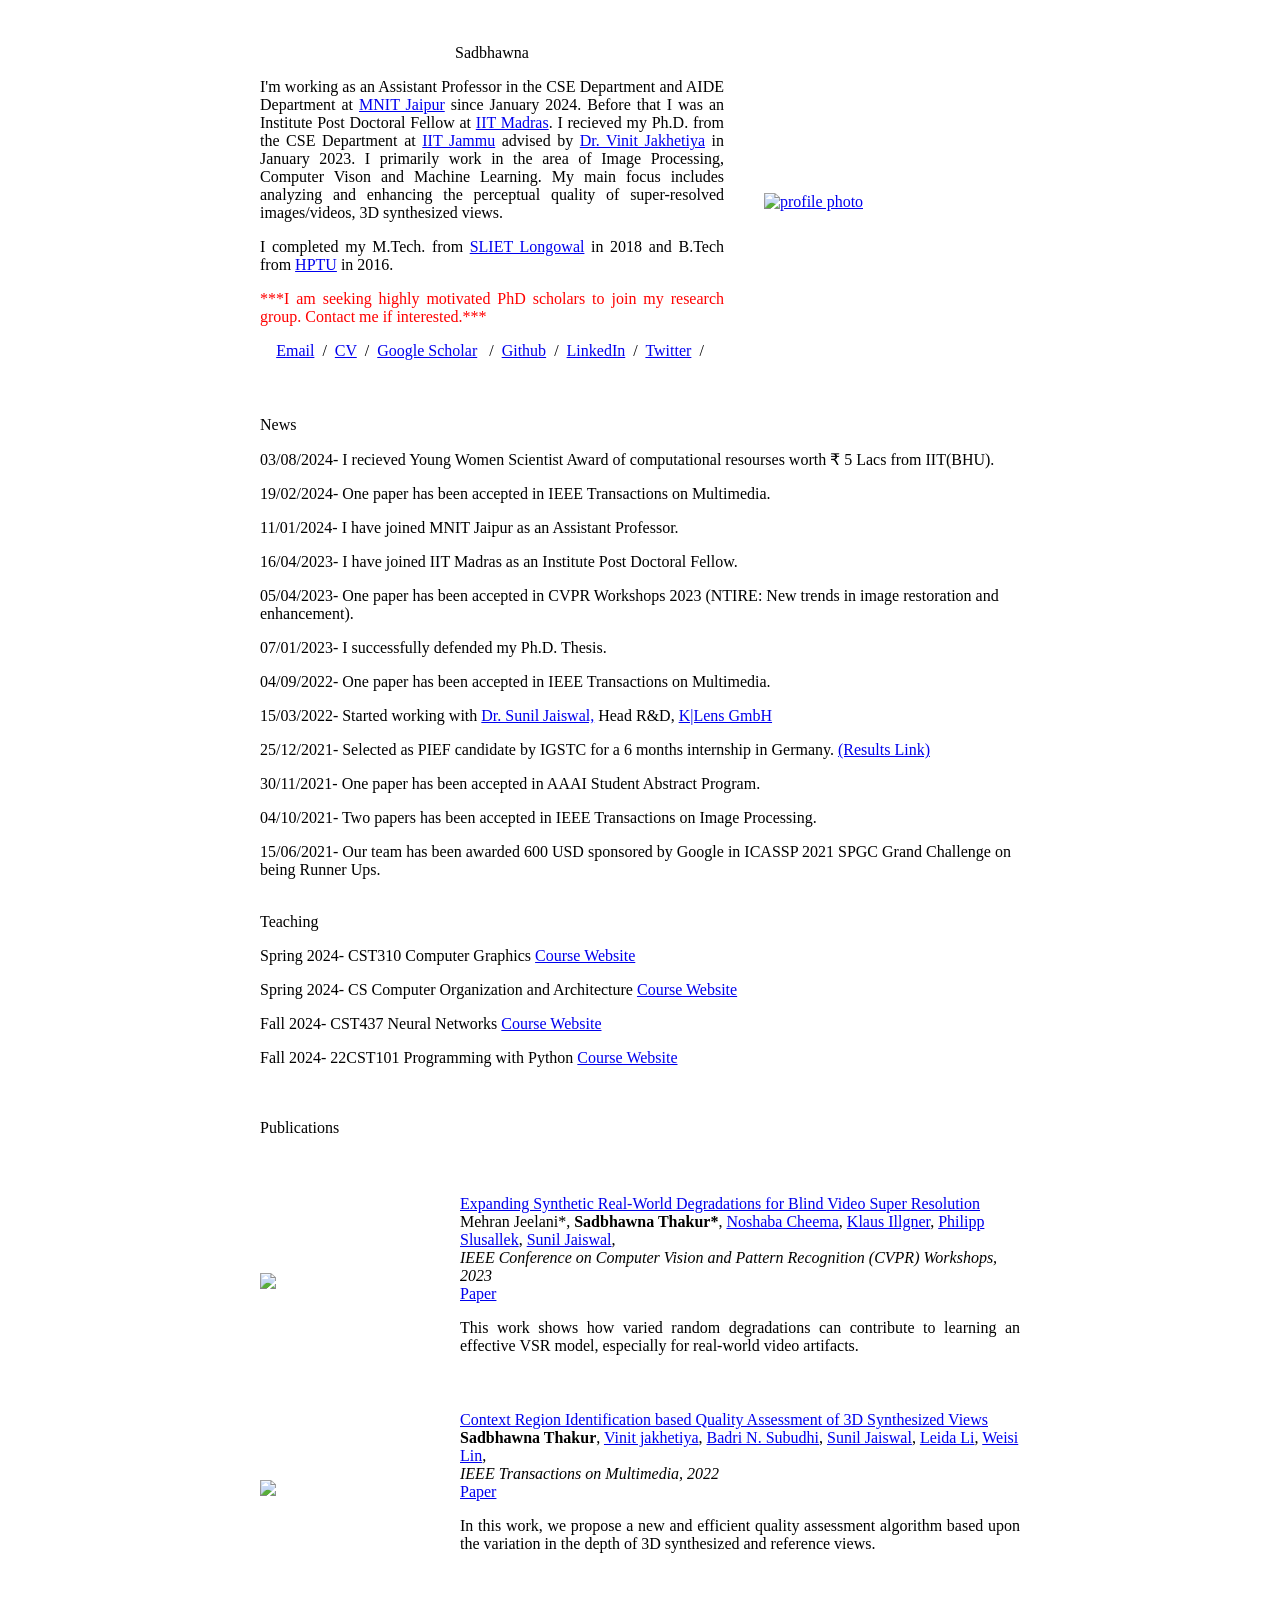
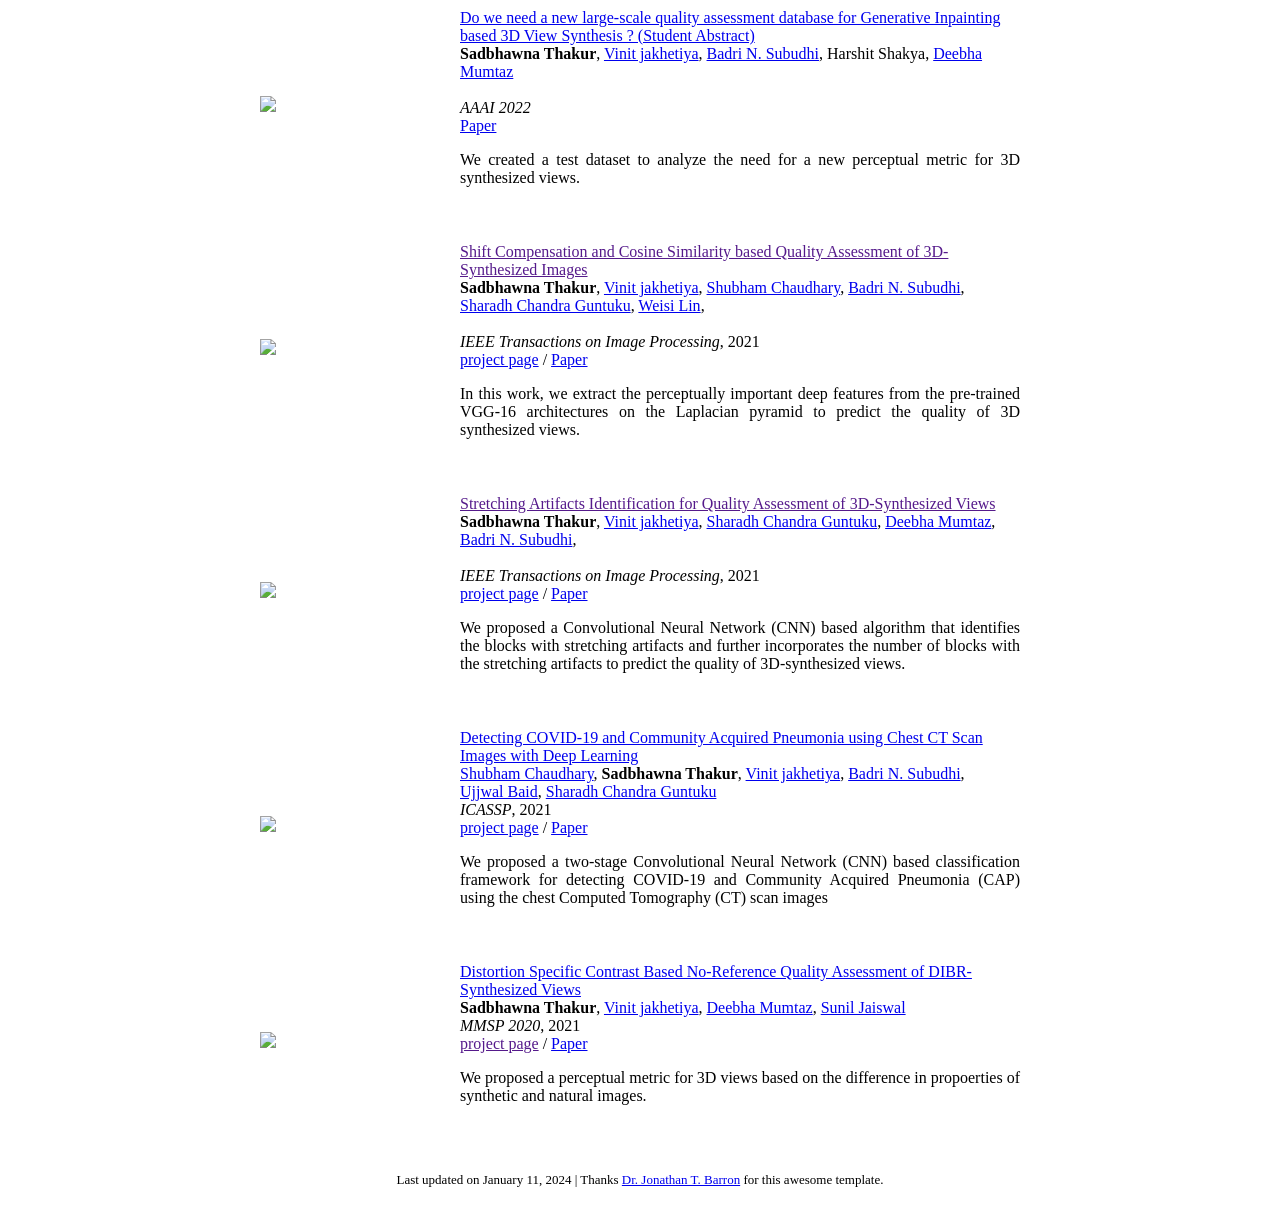
==== index.html @ 71401a36 "Update index.html computer_organisation href updated to correct one the href for computer organizati" ====
<!DOCTYPE HTML>
<html lang="en"><head><meta http-equiv="Content-Type" content="text/html; charset=UTF-8">

  <title>Sadbhawna</title>
  
  <meta name="author" content="Sadbhawna">
  <meta name="viewport" content="width=device-width, initial-scale=1">

<style>
#parent{
width: 10%;
margin: 0 auto;
}
</style>

  
  <link rel="stylesheet" type="text/css" href="stylesheet.css">
  <link rel="icon" type="image/png" href="images/sadbhawna.png">
<meta name="google-site-verification" content="google-site-verification=tPEfPlEVnVvt6TFG9wuwRVDjNiN_hKAo35FFL8qYm_k" />
</head>

<body>
  <table style="width:100%;max-width:800px;border:0px;border-spacing:0px;border-collapse:separate;margin-right:auto;margin-left:auto;"><tbody>
    <tr style="padding:0px">
      <td style="padding:0px">
        <table style="width:100%;border:0px;border-spacing:0px;border-collapse:separate;margin-right:auto;margin-left:auto;"><tbody>
          <tr style="padding:0px">
            <td style="padding:2.5%;width:63%;vertical-align:middle">
              <p style="text-align:center">
                <name>Sadbhawna</name>
              </p>
              <p style="text-align:justify;"> I'm working as an Assistant Professor in the CSE Department and AIDE Department at <a href="https://www.mnit.ac.in/">MNIT Jaipur</a> since January 2024. Before that  I was an Institute Post Doctoral Fellow at <a href="https://www.iitm.ac.in/">IIT Madras</a>. I recieved my Ph.D. from the CSE Department at <a href="https://iitjammu.ac.in/">IIT Jammu</a> advised by <a href="https://sites.google.com/view/vinitjakhetiya/home/">Dr. Vinit Jakhetiya</a> in January 2023.
              I primarily work in the area of Image Processing, Computer Vison and Machine Learning. My main focus includes analyzing and enhancing the perceptual quality of super-resolved images/videos, 3D synthesized views.
              </p>
              <p style="text-align:justify;"> 
               I completed my M.Tech. from <a href="http://sliet.ac.in/">SLIET Longowal</a> in 2018 and B.Tech from <a href="https://www.himtu.ac.in/">HPTU</a> in 2016.
   </p>

 <p style="text-align:justify; color:red">  ***I am seeking highly motivated PhD scholars to join my research group. Contact me if interested.***  </p>

              <p style="text-align:center">
                <a href="sadbhawnathakur@gmail.com">Email</a> &nbsp/&nbsp
                <a href="data/cv_sady.pdf">CV</a> &nbsp/&nbsp
                <a href="https://scholar.google.com/citations?hl=en&user=9GKhxRcAAAAJ">Google Scholar</a> &nbsp /&nbsp
		  <a href="https://github.com/sadbhawnathakur">Github</a> &nbsp/&nbsp     
		      <a href="https://www.linkedin.com/in/sadbhawna-thakur-102623188/">LinkedIn</a> &nbsp/&nbsp
		      <a href="https://twitter.com/SadbhawnaThakur">Twitter</a> &nbsp/&nbsp
          
              </p>
            </td>
            <td style="padding:2.5%;width:40%;max-width:40%">
              <a href="images/sadbhawna.jpg"><img style="width:100%;max-width:100%" alt="profile photo" src="images/sadbhawna.jpg" class="hoverZoomLink"></a>
            </td>
          </tr>
        </tbody></table>
        <table style="width:100%;border:0px;border-spacing:0px;border-collapse:separate;margin-right:auto;margin-left:auto;"><tbody>
            <tr>
            <td style="padding:20px;width:100%;vertical-align:middle">
              <heading>News</heading>
<p> 03/08/2024- I recieved Young Women Scientist Award of computational resourses worth &#8377 5 Lacs from IIT(BHU). </p>
<p> 19/02/2024- One paper has been accepted in IEEE Transactions on Multimedia. </p>
<p> 11/01/2024- I have joined MNIT Jaipur as an Assistant Professor.   </p>
<p> 16/04/2023- I have joined IIT Madras as an Institute Post Doctoral Fellow.   </p>
<p> 05/04/2023- One paper has been accepted in CVPR Workshops 2023 (NTIRE: New trends in image restoration and enhancement).   </p>
<p> 07/01/2023- I successfully defended my Ph.D. Thesis. </p>
<p> 04/09/2022- One paper has been accepted in IEEE Transactions on Multimedia.   </p>
              <p> 15/03/2022- Started working with  <a href="https://spjaiswal.github.io/">Dr. Sunil Jaiswal,</a> Head R&D, <a href= "https://www.k-lens.de/">K|Lens GmbH</a></p>
              <p> 25/12/2021- Selected as PIEF candidate by IGSTC for a 6 months internship in Germany. <a href="https://www.igstc.org/images/announcements/164016139820211222.pdf">(Results Link)</a> </p>
              <p> 30/11/2021- One paper has been accepted in AAAI Student Abstract Program.   </p>
              <p> 04/10/2021- Two papers has been accepted in IEEE Transactions on Image Processing.   </p>
            <p> 15/06/2021- Our team has been awarded 600 USD sponsored by Google in ICASSP 2021 SPGC Grand Challenge on being Runner Ups.</p>
<br>
<heading>Teaching</heading>

<p> Spring 2024- CST310 Computer Graphics <a href="https://sadbhawnathakur.github.io/computer_graphics.html">Course Website</a> </p>
<p> Spring 2024- CS Computer Organization and Architecture <a href="https://sadbhawnathakur.github.io/computer_organization_and_architecture.html">Course Website</a> </p>
<p> Fall 2024- CST437 Neural Networks <a href="https://sadbhawnathakur.github.io/neural_networks.html">Course Website</a> </p>
<p> Fall 2024- 22CST101 Programming with Python <a href="https://sadbhawnathakur.github.io/python_programming.html">Course Website</a> </p>

<br> <br>
<heading>Publications</heading>

            </td>
          </tr>
        </tbody></table>



        <table style="width:100%;border:0px;border-spacing:0px;border-collapse:separate;margin-right:auto;margin-left:auto;"><tbody>

<tr onmouseout="hypernerf_stop()" onmouseover="hypernerf_start()">
            <td style="padding:20px;width:25%;vertical-align:middle">
              <div class="one">
                <div class="two" id='hypernerf_image'>
                <img src='images/cvpr.png' width="160">
              </div>
             </td>

               <td style="padding:20px;width:75%;vertical-align:middle">
              <a href="https://arxiv.org/abs/2305.02660">
                <papertitle>Expanding Synthetic Real-World Degradations for Blind Video Super Resolution</papertitle>
              </a>
              <br>
							<a>Mehran Jeelani*</a>,
                                                        <strong>Sadbhawna Thakur*</strong>,
<a href="https://people.mpi-inf.mpg.de/~ncheema/">Noshaba Cheema</a>,
<a href="https://www.researchgate.net/profile/Klaus-Illgner">Klaus Illgner</a>,
<a href="https://graphics.cg.uni-saarland.de/people/slusallek.html">Philipp Slusallek</a>,
<a href="https://spjaiswal.github.io/">Sunil Jaiswal</a>,							
              <br>
              <em>IEEE Conference on Computer Vision and Pattern Recognition (CVPR) Workshops, 2023</em>
              <br>
              <a href="https://arxiv.org/abs/2305.02660">Paper</a>
              <p style="text-align:justify;"> This work shows how varied random degradations can contribute to learning an effective VSR model, especially for
real-world video artifacts.</p>
             </td>
          </tr> 

<tr onmouseout="hypernerf_stop()" onmouseover="hypernerf_start()">
            <td style="padding:20px;width:25%;vertical-align:middle">
              <div class="one">
                <div class="two" id='hypernerf_image'>
                <img src='images/tmm.png' width="160">
              </div>
             </td>

               <td style="padding:20px;width:75%;vertical-align:middle">
              <a href="https://ieeexplore.ieee.org/abstract/document/9891833">
                <papertitle>Context Region Identification based Quality Assessment of 3D Synthesized Views</papertitle>
              </a>
              <br>
							
                                                        <strong>Sadbhawna Thakur</strong>,
							<a href="https://sites.google.com/view/vinitjakhetiya/home/">Vinit jakhetiya</a>, 
                                                        <a href="https://sites.google.com/view/badrisubudhi/home?authuser=0">Badri N. Subudhi</a>,
<a href="https://spjaiswal.github.io/">Sunil Jaiswal</a>,
<a href="https://web.xidian.edu.cn/ldli/en/index.html">Leida Li</a>,
<a href="https://personal.ntu.edu.sg/wslin/Home.html">Weisi Lin</a>,
                                                    
                                                       
                                                        
                                                       
							
              <br>
              <em>IEEE Transactions on Multimedia, 2022</em>
              <br>
              <a href="https://ieeexplore.ieee.org/abstract/document/9891833">Paper</a>
              <p style="text-align:justify;"> In this work, we propose a new and efficient quality assessment algorithm based upon the variation in the depth of 3D synthesized and reference views.</p>
             </td>
          </tr> 

<tr onmouseout="hypernerf_stop()" onmouseover="hypernerf_start()">
            <td style="padding:20px;width:25%;vertical-align:middle">
              <div class="one">
                <div class="two" id='hypernerf_image'>
                <img src='images/aaai.png' width="160">
              </div>
             </td>

               <td style="padding:20px;width:75%;vertical-align:middle">
              <a href="https://ojs.aaai.org/index.php/AAAI/article/view/21656">
                <papertitle>Do we need a new large-scale quality assessment database for Generative Inpainting based 3D View Synthesis ? (Student Abstract)</papertitle>
              </a>
              <br>
							
                                                        <strong>Sadbhawna Thakur</strong>,
							<a href="https://sites.google.com/view/vinitjakhetiya/home/">Vinit jakhetiya</a>, 
                                                        <a href="https://sites.google.com/view/badrisubudhi/home?authuser=0">Badri N. Subudhi</a>,
                                                        <a>Harshit Shakya</a>,
                                                         <a href="https://scholar.google.com/citations?user=oQ28WW0AAAAJ&hl=en">Deebha Mumtaz</a><br> 
                                                       
                                                        
                                                       
							
              <br>
              <em>AAAI 2022</em>
              <br>
       
              <a href="https://ojs.aaai.org/index.php/AAAI/article/view/21656">Paper</a>
              <p style="text-align:justify;"> We created a test dataset to analyze the need for a new perceptual metric for 3D synthesized views.</p>
             </td>
          </tr> 

       <tr onmouseout="hypernerf_stop()" onmouseover="hypernerf_start()">
            <td style="padding:20px;width:25%;vertical-align:middle">
              <div class="one">
                <div class="two" id='hypernerf_image'>
                <img src='images/tip2.png' width="160">
              </div>
             </td>

               <td style="padding:20px;width:75%;vertical-align:middle">
              <a href="">
                <papertitle>Shift Compensation and Cosine Similarity based Quality Assessment of 3D-Synthesized Images</papertitle>
              </a>
              <br>
							
                                                        <strong>Sadbhawna Thakur</strong>,
							<a href="https://sites.google.com/view/vinitjakhetiya/home/">Vinit jakhetiya</a>, 
                                                        <a href="https://github.com/shubhamchaudhary2015/ct_covid19_cap_cnn">Shubham Chaudhary</a>,
                                                        <a href="https://sites.google.com/view/badrisubudhi/home?authuser=0">Badri N. Subudhi</a>,
                                                        <a href="https://sharathg.cis.upenn.edu/">Sharadh Chandra Guntuku</a>,
                                                        <a href="https://personal.ntu.edu.sg/wslin/Home.html">Weisi Lin</a>,<br> 
                                                       
                                                        
                                                       
							
              <br>
              <em>IEEE Transactions on Image Processing</em>, 2021 
              <br>
              <a href="https://github.com/sadbhawnathakur/3D-Image-Quality-Assessment">project page</a>
              /
              <a href="https://ieeexplore.ieee.org/document/9714223">Paper</a>
              <p style="text-align:justify;"> In this work, we extract the perceptually important deep features from the pre-trained VGG-16 architectures on the Laplacian pyramid to predict the quality of 3D synthesized views.</p>
             </td>
          </tr> 

          <tr onmouseout="hypernerf_stop()" onmouseover="hypernerf_start()">
            <td style="padding:20px;width:25%;vertical-align:middle">
              <div class="one">
                <div class="two" id='hypernerf_image'>
                <img src='images/tip1.png' width="160">
              </div>
             </td>

               <td style="padding:20px;width:75%;vertical-align:middle">
              <a href="">
                <papertitle>Stretching Artifacts Identification for Quality Assessment of 3D-Synthesized Views</papertitle>
              </a>
              <br>
							
                                                        <strong>Sadbhawna Thakur</strong>,
							<a href="https://sites.google.com/view/vinitjakhetiya/home/">Vinit jakhetiya</a>, 
                                                        <a href="https://sharathg.cis.upenn.edu/">Sharadh Chandra Guntuku</a>,
                                                        <a href="https://scholar.google.com/citations?user=oQ28WW0AAAAJ&hl=en">Deebha Mumtaz</a>, 
                                                        <a href="https://sites.google.com/view/badrisubudhi/home?authuser=0">Badri N. Subudhi</a>,<br>
                                                        
                                                       
							
              <br>
              <em>IEEE Transactions on Image Processing</em>, 2021 
              <br>
              <a href="https://github.com/sadbhawnathakur/3D-Image-Quality-Assessment">project page</a>
              /
              <a href="https://ieeexplore.ieee.org/document/9697977">Paper</a>
              <p style="text-align:justify;"> We proposed a Convolutional Neural Network (CNN) based algorithm that identifies the blocks with stretching artifacts and further incorporates the number of blocks with the stretching artifacts to predict the quality of 3D-synthesized views. </p>
            </td>
          </tr> 

          
          <tr onmouseout="hypernerf_stop()" onmouseover="hypernerf_start()">
            <td style="padding:20px;width:25%;vertical-align:middle">
              <div class="one">
                <div class="two" id='hypernerf_image'>
                <img src='images/covid.png' width="160">
              </div>
             </td>


            <td style="padding:20px;width:75%;vertical-align:middle">
              <a href="https://ieeexplore.ieee.org/abstract/document/9414007">
                <papertitle>Detecting COVID-19 and Community Acquired Pneumonia using Chest CT Scan Images with Deep Learning</papertitle>
              </a>
              <br>
							<a href="https://github.com/shubhamchaudhary2015/ct_covid19_cap_cnn">Shubham Chaudhary</a>,
                                                        <strong>Sadbhawna Thakur</strong>,
							<a href="https://sites.google.com/view/vinitjakhetiya/home/">Vinit jakhetiya</a>, 
                                                        <a href="https://sites.google.com/view/badrisubudhi/home?authuser=0">Badri N. Subudhi</a>,<br>
                                                        <a href="https://scholar.google.co.in/citations?user=2Zdi2D4AAAAJ&hl=en">Ujjwal Baid</a>, 
                                                        <a href="https://sharathg.cis.upenn.edu/">Sharadh Chandra Guntuku</a>
							
              <br>
              <em>ICASSP</em>, 2021 
              <br>
              <a href="https://github.com/shubhamchaudhary2015/ct_covid19_cap_cnn">project page</a>
              /
              <a href="https://ieeexplore.ieee.org/abstract/document/9414007">Paper</a>
              <p style="text-align:justify;"> We   proposed   a   two-stage   Convolutional   Neural   Network (CNN) based classification framework for detecting COVID-19  and  Community  Acquired  Pneumonia  (CAP)  using  the chest Computed Tomography (CT) scan images</p>
              
            </td>
          </tr> 
            <tr onmouseout="hypernerf_stop()" onmouseover="hypernerf_start()">
            <td style="padding:20px;width:25%;vertical-align:middle">
              <div class="one">
                <div class="two" id='hypernerf_image'>
                <img src='images/mmsp.png' width="160">
              </div>
             </td>

            <td style="padding:20px;width:75%;vertical-align:middle">
              <a href="https://ieeexplore.ieee.org/abstract/document/9287088">
                <papertitle>Distortion Specific Contrast Based No-Reference Quality Assessment of DIBR-Synthesized Views</papertitle>
              </a>
              <br>
						
                                                        <strong>Sadbhawna Thakur</strong>,
							<a href="https://sites.google.com/view/vinitjakhetiya/home/">Vinit jakhetiya</a>, 
                                                        <a href="https://scholar.google.com/citations?user=oQ28WW0AAAAJ&hl=en">Deebha Mumtaz</a>,
                                                        <a href="https://spjaiswal.github.io/">Sunil Jaiswal</a>
							
              <br>
              <em>MMSP 2020</em>, 2021 
              <br>
              <a href="">project page</a>
              /
              <a href="https://ieeexplore.ieee.org/abstract/document/9287088">Paper</a>
              <p style="text-align:justify;"> We   proposed   a   perceptual metric for 3D views based on the difference in propoerties of synthetic and natural images.</p>
              
            </td>
          </tr> 

<br>

</tbody></table>

<div id="parent">
<script type="text/javascript" id="clstr_globe" src="//clustrmaps.com/globe.js?d=PAW_gOsDuJXHxCkTVgqM7ohN5BLMqFb2T6ai6IlA94k"></script>
</div>         

        
                <br>
<p style="text-align:center;font-size:small;">
               
              </p>
<p style="text-align:center;font-size:small;">
              Last updated on January 11, 2024 | Thanks  <a href="https://jonbarron.info/"> Dr. Jonathan T. Barron</a> for this awesome template.
              </p>
            </td>
          </tr>
        </tbody></table>
      </td>
    </tr>
  </table>
</body>

</html>
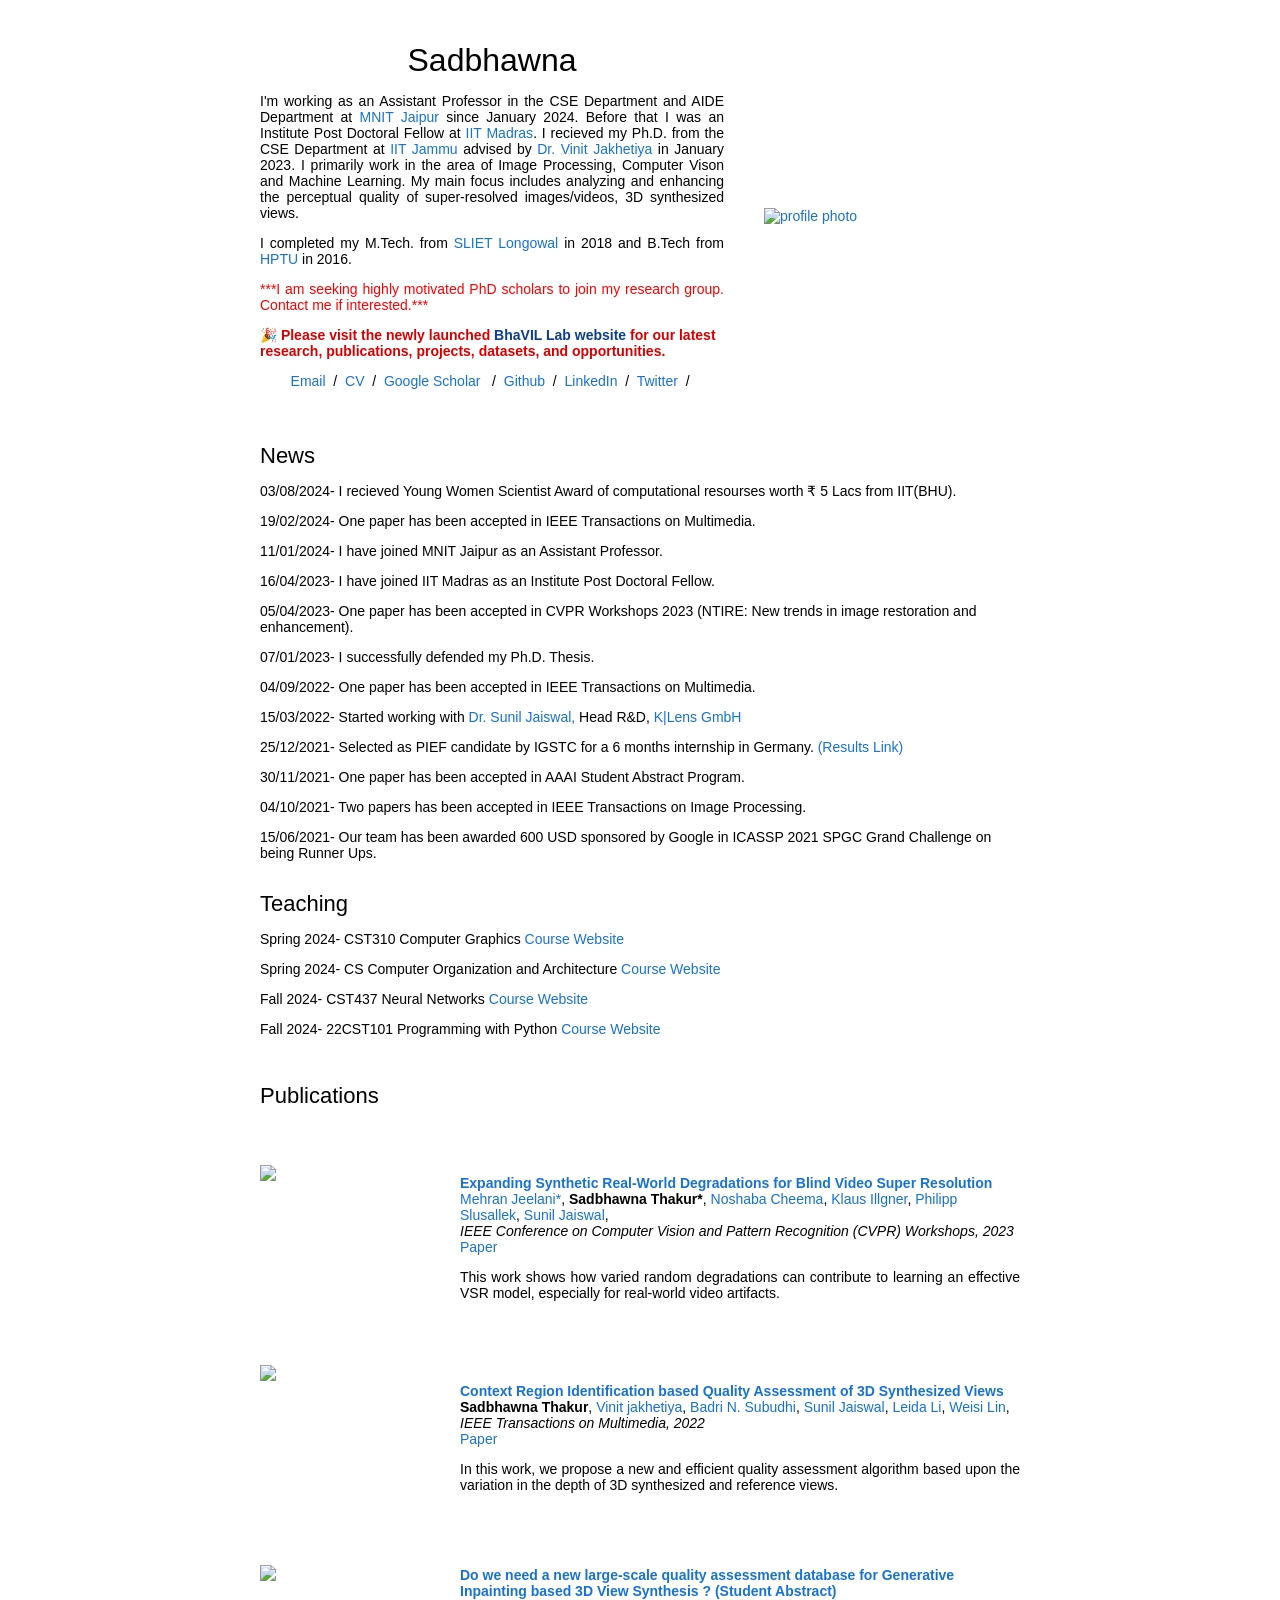
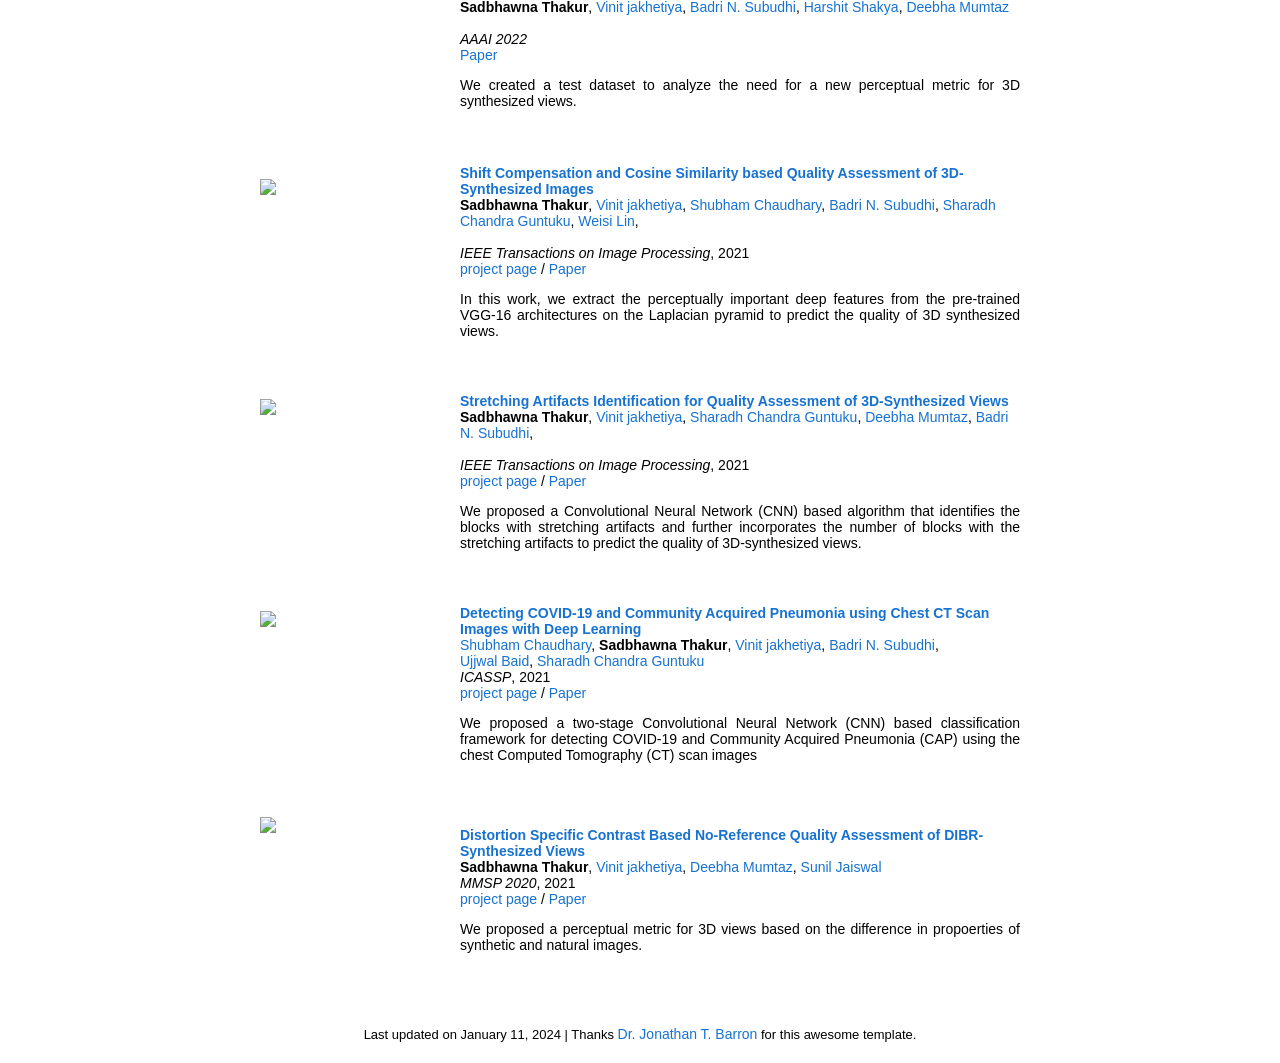
==== commit e7823b6d: "bhavil" ====
--- a/index.html
+++ b/index.html
@@ -37,6 +37,13 @@
    </p>
 
  <p style="text-align:justify; color:red">  ***I am seeking highly motivated PhD scholars to join my research group. Contact me if interested.***  </p>
+ <p class="blink-news">
+🎉 <strong>Please visit the newly launched
+<a href="new_index.html" target="_blank">
+BhaVIL Lab website
+</a></strong>
+for our latest research, publications, projects, datasets, and opportunities.
+</p>
 
               <p style="text-align:center">
                 <a href="sadbhawnathakur@gmail.com">Email</a> &nbsp/&nbsp
@@ -73,7 +80,7 @@
 <heading>Teaching</heading>
 
 <p> Spring 2024- CST310 Computer Graphics <a href="https://sadbhawnathakur.github.io/computer_graphics.html">Course Website</a> </p>
-<p> Spring 2024- CS Computer Organization and Architecture <a href="https://sadbhawnathakur.github.io/computer_organization_and_architecture.html">Course Website</a> </p>
+<p> Spring 2024- CS Computer Organization and Architecture <a href="https://sadbhawnathakur.github.io/computer_organization_and__architecture.html">Course Website</a> </p>
 <p> Fall 2024- CST437 Neural Networks <a href="https://sadbhawnathakur.github.io/neural_networks.html">Course Website</a> </p>
 <p> Fall 2024- 22CST101 Programming with Python <a href="https://sadbhawnathakur.github.io/python_programming.html">Course Website</a> </p>
 
--- a/stylesheet.css
+++ b/stylesheet.css
@@ -0,0 +1,186 @@
+/* latin-ext */
+@font-face {
+  font-family: 'Lato';
+  font-style: italic;
+  font-weight: 400;
+  src: local('Lato Italic'), local('Lato-Italic'), url(https://fonts.gstatic.com/s/lato/v15/S6u8w4BMUTPHjxsAUi-qNiXg7eU0.woff2) format('woff2');
+  unicode-range: U+0100-024F, U+0259, U+1E00-1EFF, U+2020, U+20A0-20AB, U+20AD-20CF, U+2113, U+2C60-2C7F, U+A720-A7FF;
+}
+/* latin */
+@font-face {
+  font-family: 'Lato';
+  font-style: italic;
+  font-weight: 400;
+  src: local('Lato Italic'), local('Lato-Italic'), url(https://fonts.gstatic.com/s/lato/v15/S6u8w4BMUTPHjxsAXC-qNiXg7Q.woff2) format('woff2');
+  unicode-range: U+0000-00FF, U+0131, U+0152-0153, U+02BB-02BC, U+02C6, U+02DA, U+02DC, U+2000-206F, U+2074, U+20AC, U+2122, U+2191, U+2193, U+2212, U+2215, U+FEFF, U+FFFD;
+}
+/* latin-ext */
+@font-face {
+  font-family: 'Lato';
+  font-style: italic;
+  font-weight: 700;
+  src: local('Lato Bold Italic'), local('Lato-BoldItalic'), url(https://fonts.gstatic.com/s/lato/v15/S6u_w4BMUTPHjxsI5wq_FQftx9897sxZ.woff2) format('woff2');
+  unicode-range: U+0100-024F, U+0259, U+1E00-1EFF, U+2020, U+20A0-20AB, U+20AD-20CF, U+2113, U+2C60-2C7F, U+A720-A7FF;
+}
+/* latin */
+@font-face {
+  font-family: 'Lato';
+  font-style: italic;
+  font-weight: 700;
+  src: local('Lato Bold Italic'), local('Lato-BoldItalic'), url(https://fonts.gstatic.com/s/lato/v15/S6u_w4BMUTPHjxsI5wq_Gwftx9897g.woff2) format('woff2');
+  unicode-range: U+0000-00FF, U+0131, U+0152-0153, U+02BB-02BC, U+02C6, U+02DA, U+02DC, U+2000-206F, U+2074, U+20AC, U+2122, U+2191, U+2193, U+2212, U+2215, U+FEFF, U+FFFD;
+}
+/* latin-ext */
+@font-face {
+  font-family: 'Lato';
+  font-style: normal;
+  font-weight: 400;
+  src: local('Lato Regular'), local('Lato-Regular'), url(https://fonts.gstatic.com/s/lato/v15/S6uyw4BMUTPHjxAwXiWtFCfQ7A.woff2) format('woff2');
+  unicode-range: U+0100-024F, U+0259, U+1E00-1EFF, U+2020, U+20A0-20AB, U+20AD-20CF, U+2113, U+2C60-2C7F, U+A720-A7FF;
+}
+/* latin */
+@font-face {
+  font-family: 'Lato';
+  font-style: normal;
+  font-weight: 400;
+  src: local('Lato Regular'), local('Lato-Regular'), url(https://fonts.gstatic.com/s/lato/v15/S6uyw4BMUTPHjx4wXiWtFCc.woff2) format('woff2');
+  unicode-range: U+0000-00FF, U+0131, U+0152-0153, U+02BB-02BC, U+02C6, U+02DA, U+02DC, U+2000-206F, U+2074, U+20AC, U+2122, U+2191, U+2193, U+2212, U+2215, U+FEFF, U+FFFD;
+}
+/* latin-ext */
+@font-face {
+  font-family: 'Lato';
+  font-style: normal;
+  font-weight: 700;
+  src: local('Lato Bold'), local('Lato-Bold'), url(https://fonts.gstatic.com/s/lato/v15/S6u9w4BMUTPHh6UVSwaPGQ3q5d0N7w.woff2) format('woff2');
+  unicode-range: U+0100-024F, U+0259, U+1E00-1EFF, U+2020, U+20A0-20AB, U+20AD-20CF, U+2113, U+2C60-2C7F, U+A720-A7FF;
+}
+/* latin */
+@font-face {
+  font-family: 'Lato';
+  font-style: normal;
+  font-weight: 700;
+  src: local('Lato Bold'), local('Lato-Bold'), url(https://fonts.gstatic.com/s/lato/v15/S6u9w4BMUTPHh6UVSwiPGQ3q5d0.woff2) format('woff2');
+  unicode-range: U+0000-00FF, U+0131, U+0152-0153, U+02BB-02BC, U+02C6, U+02DA, U+02DC, U+2000-206F, U+2074, U+20AC, U+2122, U+2191, U+2193, U+2212, U+2215, U+FEFF, U+FFFD;
+}
+
+a {
+  color: #1772d0;
+  text-decoration: none;
+}
+
+a:focus,
+a:hover {
+  color: #f09228;
+  text-decoration: none;
+}
+
+body,
+td,
+th,
+tr,
+p,
+a {
+  font-family: 'Lato', Verdana, Helvetica, sans-serif;
+  font-size: 14px
+}
+
+strong {
+  font-family: 'Lato', Verdana, Helvetica, sans-serif;
+  font-size: 14px;
+}
+
+heading {
+  font-family: 'Lato', Verdana, Helvetica, sans-serif;
+  font-size: 22px;
+}
+
+papertitle {
+  font-family: 'Lato', Verdana, Helvetica, sans-serif;
+  font-size: 14px;
+  font-weight: 700
+}
+
+name {
+  font-family: 'Lato', Verdana, Helvetica, sans-serif;
+  font-size: 32px;
+}
+
+.one {
+  width: 160px;
+  height: 160px;
+  position: relative;
+}
+
+.two {
+  width: 160px;
+  height: 160px;
+  position: absolute;
+  transition: opacity .2s ease-in-out;
+  -moz-transition: opacity .2s ease-in-out;
+  -webkit-transition: opacity .2s ease-in-out;
+}
+
+.fade {
+  transition: opacity .2s ease-in-out;
+  -moz-transition: opacity .2s ease-in-out;
+  -webkit-transition: opacity .2s ease-in-out;
+}
+
+span.highlight {
+  background-color: #ffffd0;
+}
+
+.brand{
+    display:flex;
+    align-items:center;
+    gap:15px;
+}
+
+.mnit-logo{
+    width:10px;
+    height:auto;
+}
+
+.lab-logo{
+    width:10px;
+    height:auto;
+}
+
+.brand-text{
+    display:flex;
+    flex-direction:column;
+}
+
+.logo{
+    font-size:28px;
+    font-weight:800;
+    color:#0B3D91;
+    line-height:1.1;
+}
+
+.sub{
+    font-size:14px;
+    color:#666;
+    margin-top:3px;
+}
+
+@keyframes blink {
+    0%,100% { opacity: 1; }
+    50% { opacity: 0.2; }
+}
+
+.blink-news {
+    color: #d60000;
+    font-weight: 700;
+    animation: blink 1s infinite;
+}
+
+.blink-news a{
+    color:#0B3D91;
+    text-decoration:none;
+    font-weight:800;
+}
+
+.blink-news a:hover{
+    text-decoration:underline;
+}
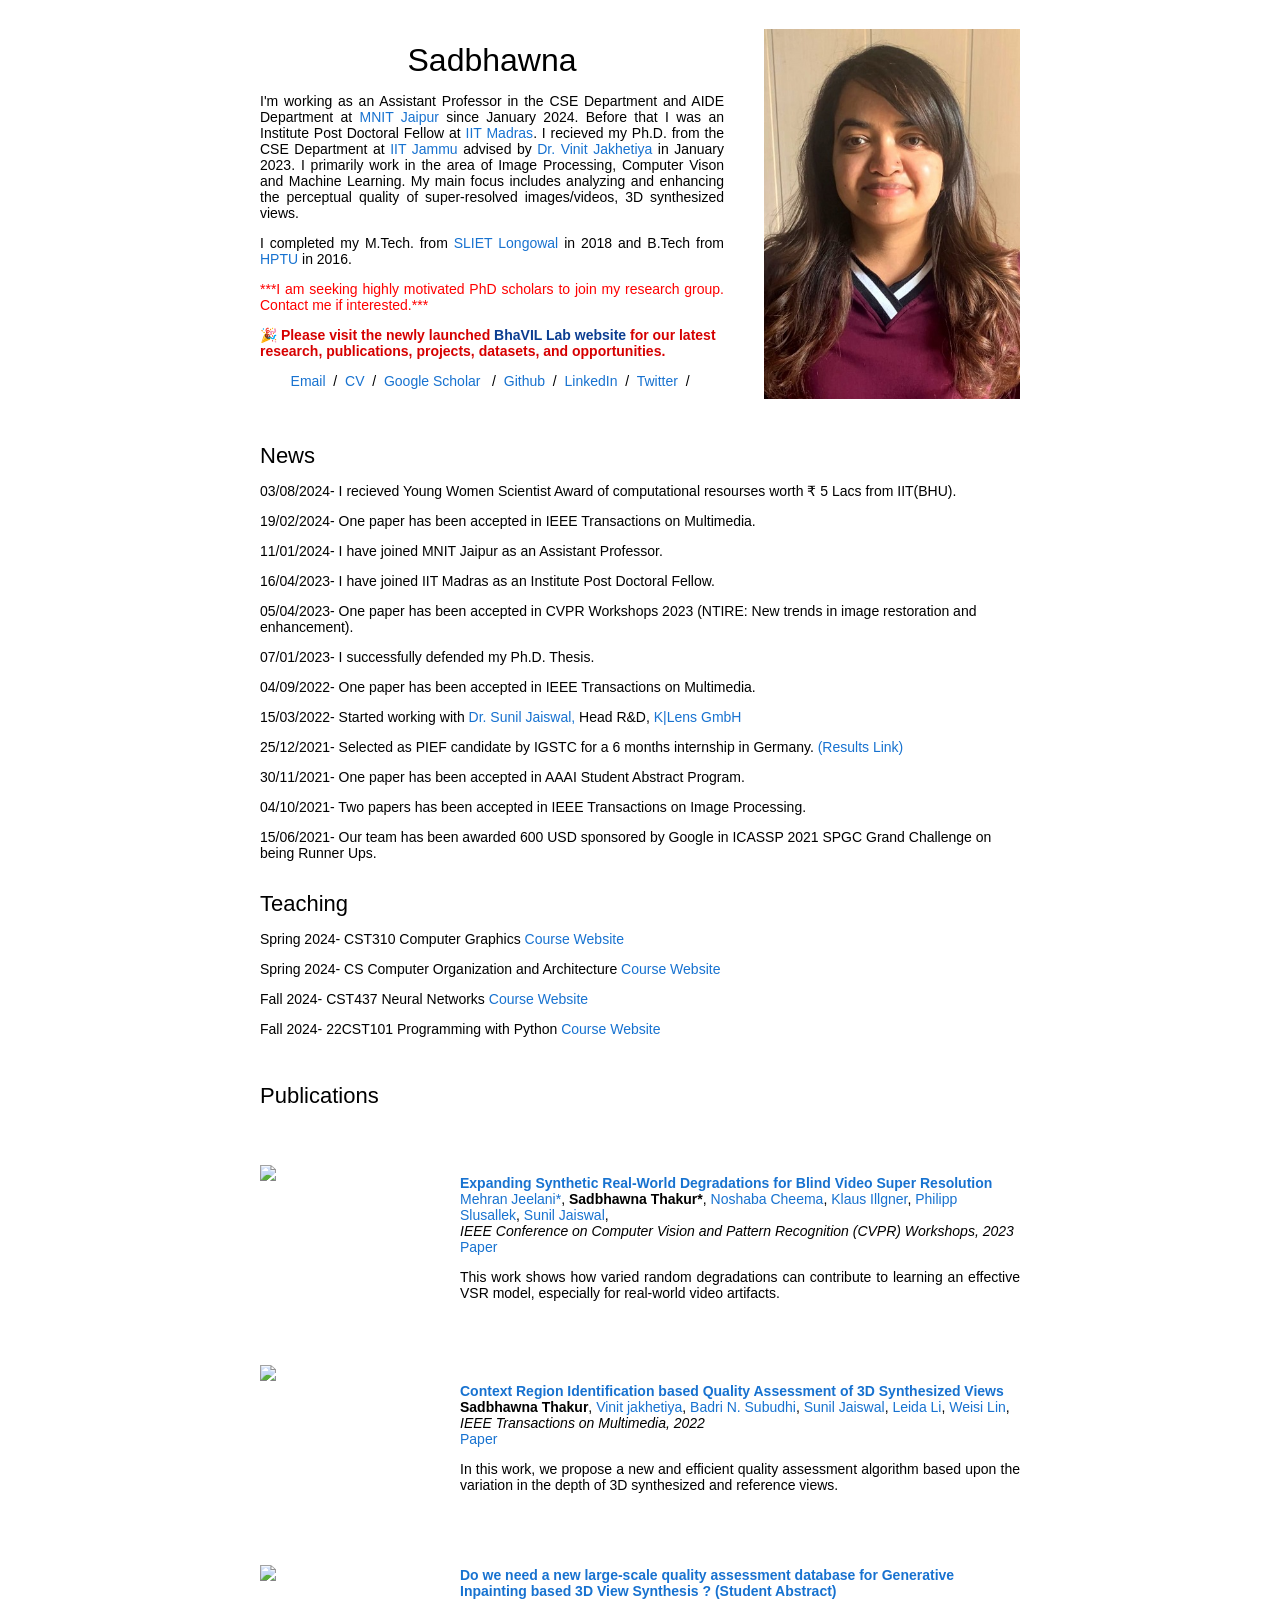
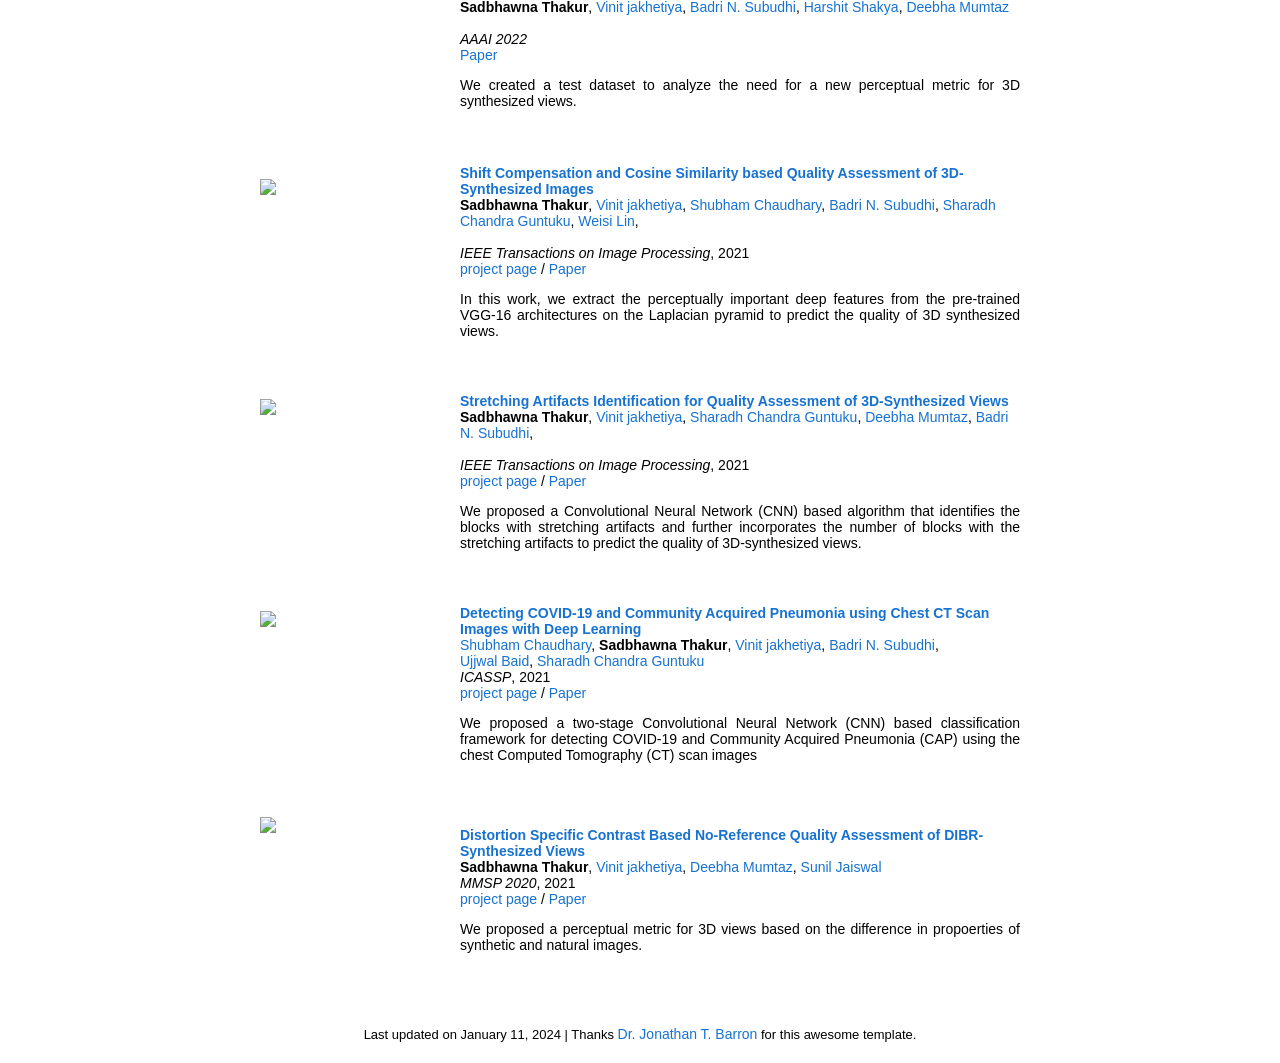
==== commit 62d7121f: "bhavil" ====
--- a/index.html
+++ b/index.html
@@ -39,7 +39,7 @@
  <p style="text-align:justify; color:red">  ***I am seeking highly motivated PhD scholars to join my research group. Contact me if interested.***  </p>
  <p class="blink-news">
 🎉 <strong>Please visit the newly launched
-<a href="new_index.html" target="_blank">
+<a href="https://bhavillab.github.io/" target="_blank">
 BhaVIL Lab website
 </a></strong>
 for our latest research, publications, projects, datasets, and opportunities.
